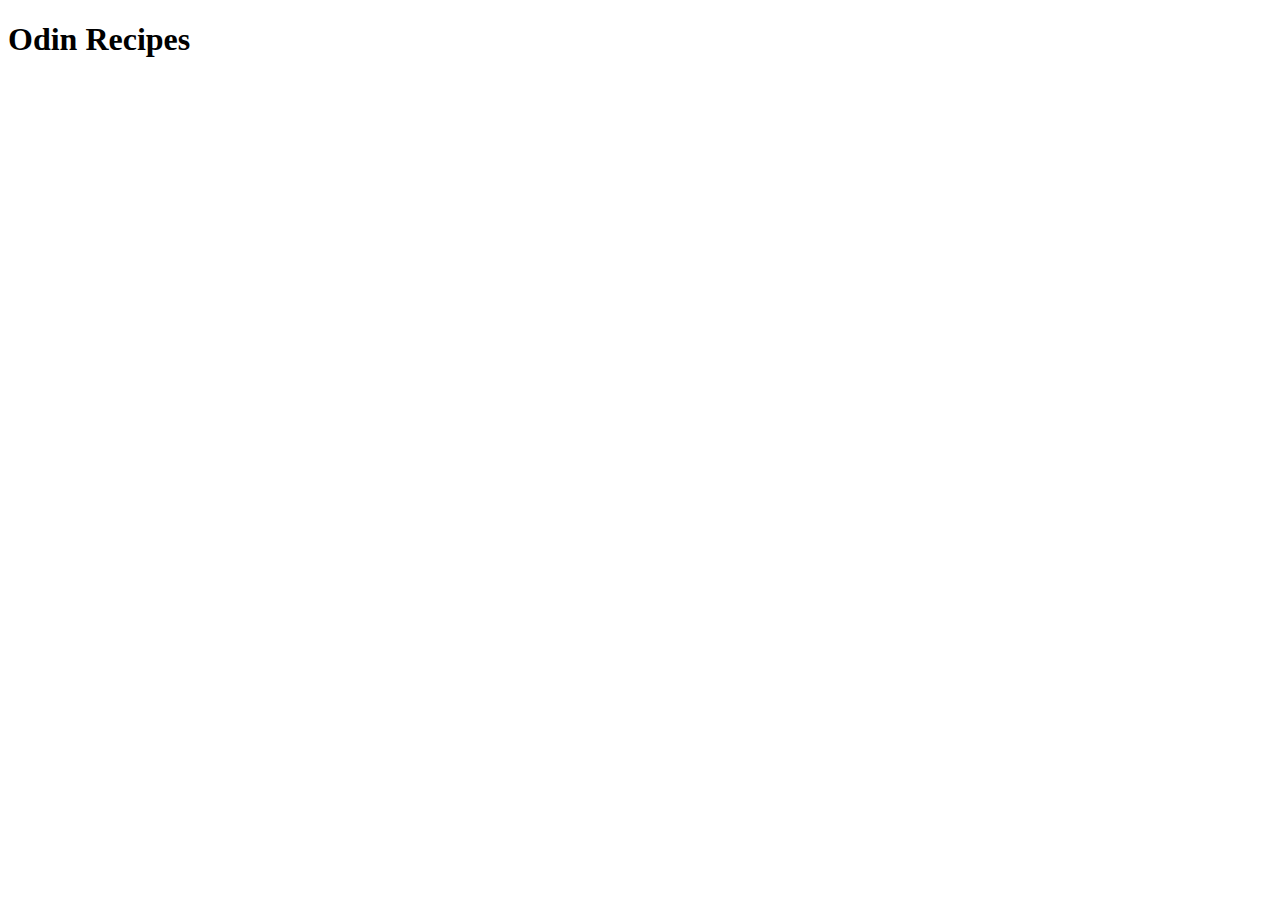
==== index.html @ 27fd8b12 "Add boilerplate code to index.html" ====
<!DOCTYPE html>
<html lang="en">
<head>
    <meta charset="UTF-8">
    <meta name="viewport" content="width=device-width, initial-scale=1.0">
    <title>Odin Recipes</title>
</head>
<body>
    <h1>Odin Recipes</h1>
</body>
</html>
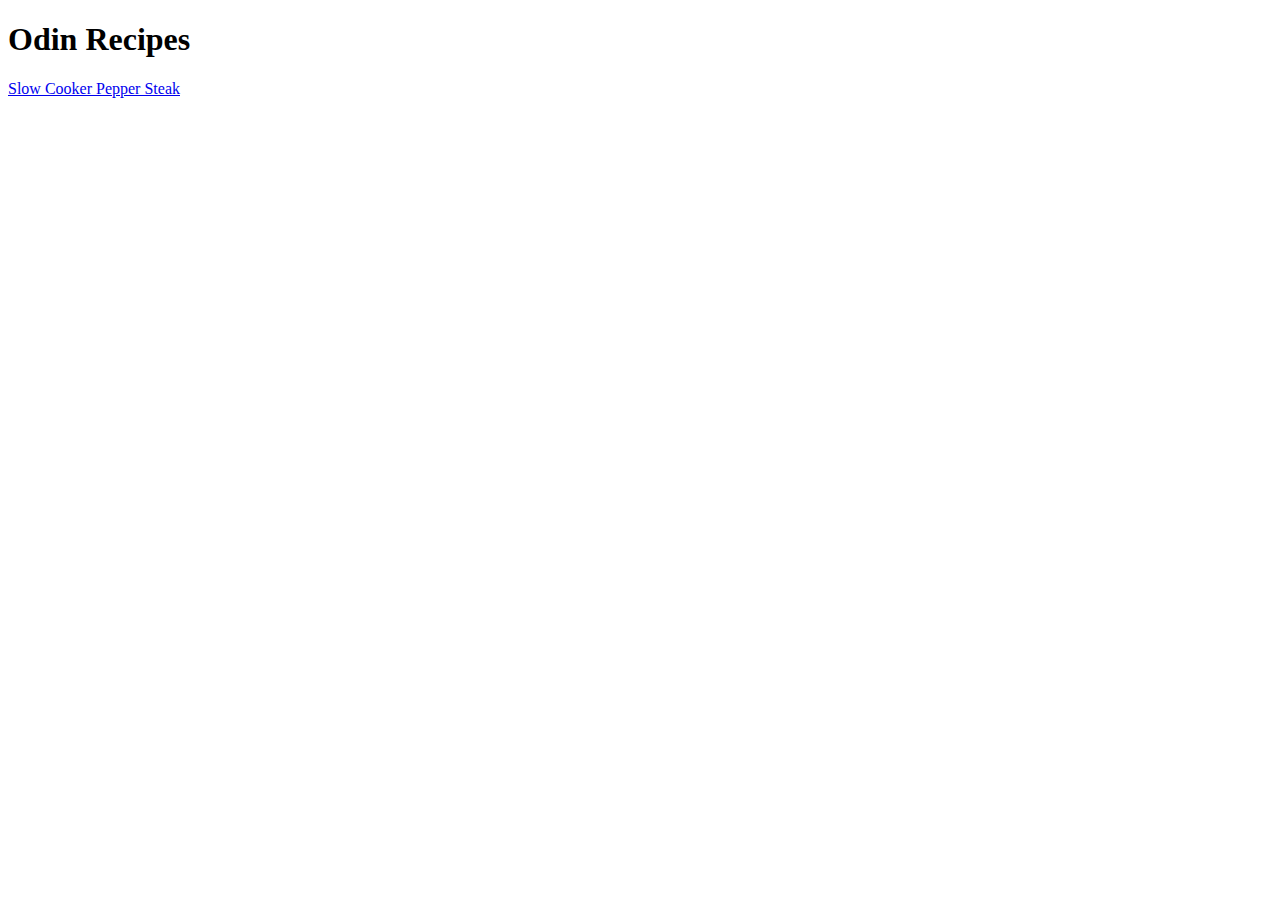
==== commit 30b740b5: "Add link to pepper-steak recipe in index.html" ====
--- a/index.html
+++ b/index.html
@@ -7,5 +7,6 @@
 </head>
 <body>
     <h1>Odin Recipes</h1>
+    <a href="./recipes/pepper-steak.html">Slow Cooker Pepper Steak</a>
 </body>
 </html>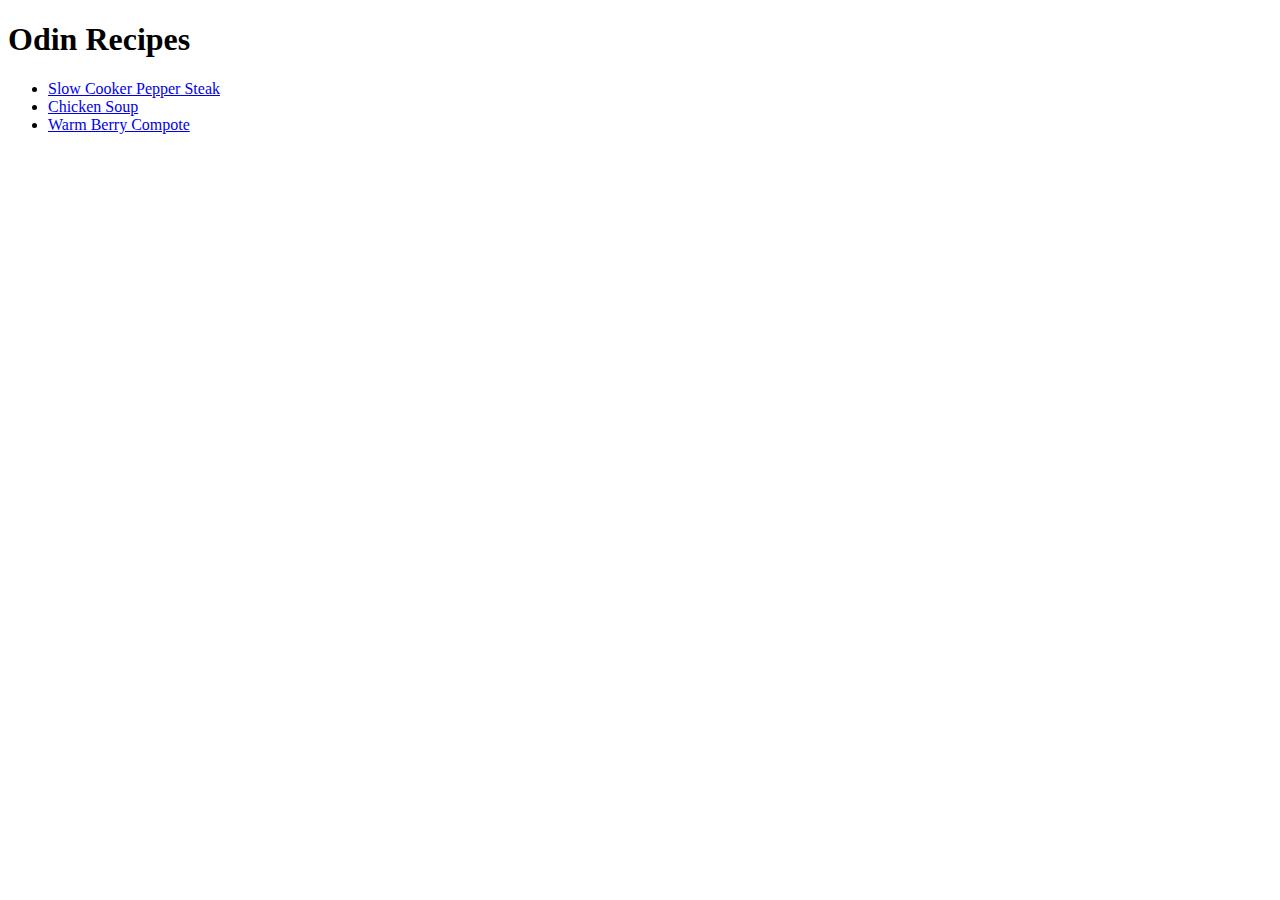
==== commit a76614f1: "Add link to all recipes" ====
--- a/index.html
+++ b/index.html
@@ -7,6 +7,10 @@
 </head>
 <body>
     <h1>Odin Recipes</h1>
-    <a href="./recipes/pepper-steak.html">Slow Cooker Pepper Steak</a>
+    <ul>
+        <li><a href="./recipes/pepper-steak.html">Slow Cooker Pepper Steak</a></li>
+        <li><a href="./recipes/chicken-soup.html">Chicken Soup</a></li>
+        <li><a href="./recipes/warm-berry-compote.html">Warm Berry Compote</a></li>
+    </ul>
 </body>
 </html>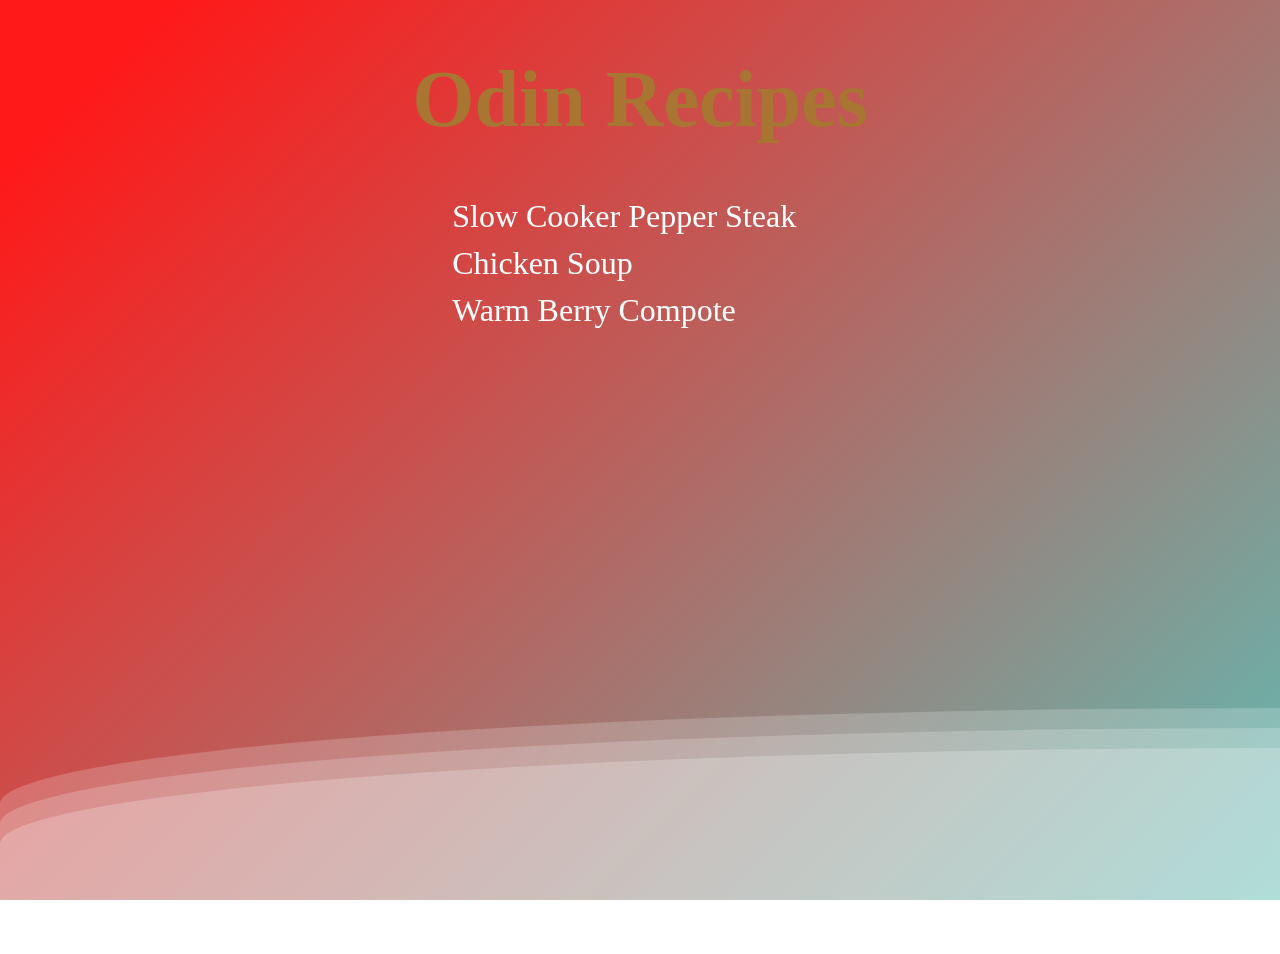
==== commit b31f4512: "add styles to index.html" ====
--- a/index.html
+++ b/index.html
@@ -1,16 +1,25 @@
-<!DOCTYPE html>
-<html lang="en">
-<head>
-    <meta charset="UTF-8">
-    <meta name="viewport" content="width=device-width, initial-scale=1.0">
-    <title>Odin Recipes</title>
-</head>
-<body>
-    <h1>Odin Recipes</h1>
-    <ul>
-        <li><a href="./recipes/pepper-steak.html">Slow Cooker Pepper Steak</a></li>
-        <li><a href="./recipes/chicken-soup.html">Chicken Soup</a></li>
-        <li><a href="./recipes/warm-berry-compote.html">Warm Berry Compote</a></li>
-    </ul>
-</body>
-</html>+<!DOCTYPE html>
+<html lang="en">
+<head>
+    <meta charset="UTF-8">
+    <meta name="viewport" content="width=device-width, initial-scale=1.0">
+    <title>Odin Recipes</title>
+    <link rel="stylesheet" href="styles.css">
+</head>
+<body>
+  <div>
+     <div class="wave"></div>
+     <div class="wave"></div>
+     <div class="wave"></div>
+  </div>
+	
+   <div class="main-header">
+    <h1>Odin Recipes</h1>
+         <ul>
+        	<li><a href="./recipes/pepper-steak.html">Slow Cooker Pepper Steak</a></li>
+	        <li><a href="./recipes/chicken-soup.html">Chicken Soup</a></li>
+        	<li><a href="./recipes/warm-berry-compote.html">Warm Berry Compote</a></li>
+   	 </ul>
+   </div>
+</body>
+</html>
--- a/styles.css
+++ b/styles.css
@@ -0,0 +1,113 @@
+body {
+    margin: auto;
+    font-family: -apple-system, BlinkMacSystemFont, sans-serif;
+    overflow: auto;
+    background: linear-gradient(315deg, rgba(101,0,94,1) 3%, rgba(60,132,206,1) 38%, rgba(48,238,226,1) 68%, rgba(255,25,25,1) 98%);
+    animation: gradient 15s ease infinite;
+    background-size: 400% 400%;
+    background-attachment: fixed;
+}
+
+@keyframes gradient {
+    0% {
+        background-position: 0% 0%;
+    }
+    50% {
+        background-position: 100% 100%;
+    }
+    100% {
+        background-position: 0% 0%;
+    }
+}
+
+.wave {
+    background: rgb(255 255 255 / 25%);
+    border-radius: 1000% 1000% 0 0;
+    position: fixed;
+    width: 200%;
+    height: 12em;
+    animation: wave 10s -3s linear infinite;
+    transform: translate3d(0, 0, 0);
+    opacity: 0.8;
+    bottom: 0;
+    left: 0;
+    z-index: -1;
+}
+
+.wave:nth-of-type(2) {
+    bottom: -1.25em;
+    animation: wave 18s linear reverse infinite;
+    opacity: 0.8;
+}
+
+.wave:nth-of-type(3) {
+    bottom: -2.5em;
+    animation: wave 20s -1s reverse infinite;
+    opacity: 0.9;
+}
+
+@keyframes wave {
+    2% {
+        transform: translateX(1);
+    }
+
+    25% {
+        transform: translateX(-25%);
+    }
+
+    50% {
+        transform: translateX(-50%);
+    }
+
+    75% {
+        transform: translateX(-25%);
+    }
+
+    100% {
+        transform: translateX(1);
+    }
+}
+
+font-face {
+	font-family: myCustomFont;
+	src: url(DejaVuSansCondensed.ttf);
+}
+body {
+	font-family: myCustomFont, serif;
+}
+::selection {
+	color:black;
+	background-color: white;
+}
+.main-header {
+	height: 100vh;
+	max-width: fit-content;
+	margin-left: auto;
+	margin-right: auto;
+	color: #a87532;
+}
+
+h1 {
+	font-weight: bold;
+	font-size: 5em;
+}
+ul {
+	list-style-type: none;
+}
+li {
+	margin: 10px 0;
+	font-size: 2em;
+}
+a {
+	display: inline-block;
+	text-decoration: none;
+	color: #fff;
+}
+@keyframes coloring {
+
+}
+a:hover {
+	color:grey;
+	transform: scale(1.2, 1.2);
+	transition: 300ms;
+}
